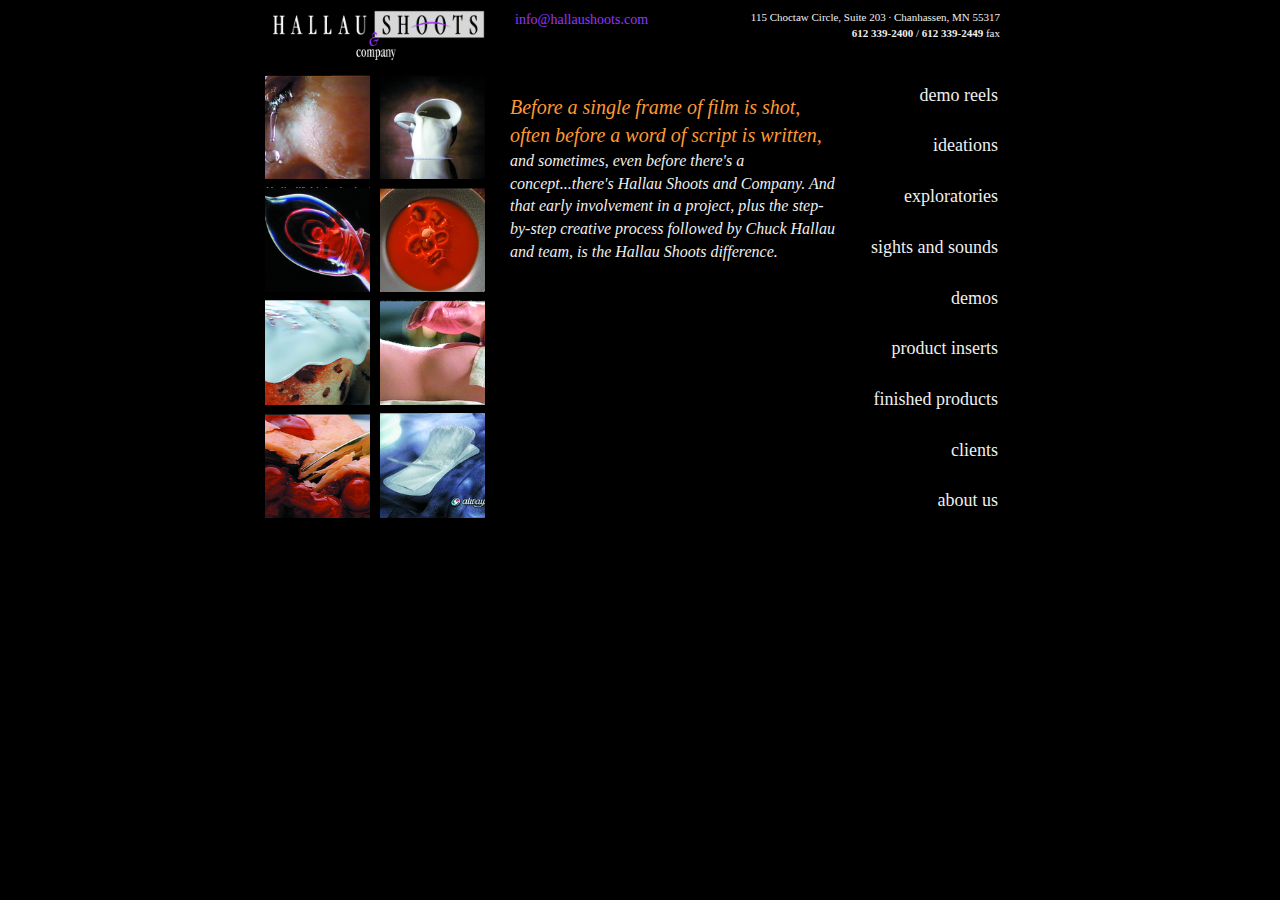
==== public/html/index.html @ 27b29080 "setting up proper file structure" ====
<!DOCTYPE html>
<html lang="en">
<head>
  <meta charset="utf-8">
  <meta name="viewport" content="width=device-width, initial-scale=1">
  <link rel="stylesheet" href="../css/colorbox.css">
  <link rel="stylesheet" href="../css/bootstrap.min.css">
  <link rel="stylesheet" href="../css/custom.css">
  <script src="../js/jquery.min.js"></script>
  <script src="../js/bootstrap.min.js"></script>
  <script src="../js/jquery.colorbox-min.js"></script>
</head>
<body>
<div class="container">
  <div class="row"><p></p></div>
  <div class="row">
    <div class="col-lg-2"></div>
    <div class="col-lg-8" >
      <div class="col-lg-4 no-padding">
        <a href="#"><img src="../../img/hallau_shoots_logo.png" alt="Hallau Shoots Logo" href="#" width="220" id="logo" /></a>
      </div>
      <div class="col-lg-3 no-padding">
        <a href="mailto:info@hallaushoots.com" target="_top">info@hallaushoots.com</a>
      </div>
      <div class="col-lg-5" id="address">
        <p>115 Choctaw Circle, Suite 203 ∙ Chanhassen, MN 55317
        <br /><b>612 339-2400</b> / <b>612 339-2449</b></span> fax</p>
      </div>
    </div>
    <div class="col-lg-2"></div>
  </div>
  <div class="row"><p></p> </div>
  <div class="row">
    <div class="col-lg-2"></div>
    <div class="col-lg-8">
      <div class="row">
        <div class="col-lg-4">
          <div class="row">
            <div class="col-lg-6 mosaic-left">
              <img src="../../img/face.png" class="img-mosaic collapse" id="img-mosaic-1" width=105 />
            </div>
            <div class="col-lg-6 mosaic-right">
              <img src="../../img/pitcher.png" class="img-mosaic collapse" id="img-mosaic-2" width=105 />
            </div>
          </div>

          <div class="row">
            <div class="col-lg-6 mosaic-left">
              <img src="../../img/spoon.png" class="img-mosaic collapse" id="img-mosaic-3" width=105 />
            </div>
            <div class="col-lg-6 mosaic-right">
              <img src="../../img/soup.png" class="img-mosaic collapse" id="img-mosaic-4" width=105 />
            </div>
          </div>

          <div class="row">
            <div class="col-lg-6 mosaic-left">
              <img src="../../img/roll.png" class="img-mosaic collapse" id="img-mosaic-5" width=105 />
            </div>
            <div class="col-lg-6 mosaic-right">
              <img src="../../img/baby.png" class="img-mosaic collapse" id="img-mosaic-6" width=105 />
            </div>
          </div>

          <div class="row">
            <div class="col-lg-6 mosaic-left">
              <img src="../../img/pie.png" class="img-mosaic collapse" id="img-mosaic-7" width=105 />
            </div>
            <div class="col-lg-6 mosaic-right">
              <img src="../../img/always.png" class="img-mosaic collapse" id="img-mosaic-8" width=105 />
            </div>
          </div>
        </div>
        <div class="col-lg-5 no-padding">
          <div id="copy-home" class="content">
            <p style="font-style: italic; font-size:16px">
              <br />
              <span class="highlight">Before a single frame of film is shot, often before a word of script is written,</span> and sometimes, even before there's a concept...there's Hallau Shoots and Company. And that early involvement in a project, plus the step-by-step creative process followed by Chuck Hallau and team, is the Hallau Shoots difference.
            </p>
          </div>
          <div id="copy-demo-reels" class="collapse content">
              <br />
              <ul>
                <li><a class="youtube cboxElement" href="https://www.youtube.com/embed/P60qokxPPZc?rel=0&wmode=transparent">Spots</a><br /></li>
                <li><a class="youtube cboxElement" href="https://www.youtube.com/embed/P46TdZ2khEI?rel=0&wmode=transparent">Product Demos/Inserts</a></li>
                <li><a class="youtube cboxElement" href="https://www.youtube.com/embed/27RkZjVmarM?rel=0&wmode=transparent">Food</a></li>
                <li><a class="youtube cboxElement" href="https://www.youtube.com/embed/P60qokxPPZc?rel=0&wmode=transparent">Liquids</a><br /></li>
                <li><a class="youtube cboxElement" href="https://www.youtube.com/embed/P46TdZ2khEI?rel=0&wmode=transparent">Appetite Appeal/People</a></li>
                <li><a class="youtube cboxElement" href="https://www.youtube.com/embed/27RkZjVmarM?rel=0&wmode=transparent">Exploratories: "Reel Results"</a></li>
              </ul>
          </div>
          <div id="copy-ideations" class="collapse content">
            <p>
              <br />
              Hallau Shoots begins here. Ideation is brainstorming. What is different about this project? How can it be shown? How many different ways? The ideas generated in these freeform thinking sessions will then be shown through storyboards.
            </p>
          </div>
          <div id="copy-exploratories" class="collapse content">
            <p>
              <br />
              A concept born of an Ideation session put on film. Always searching for something new and unexpected, this is the opportunity to try various approaches while creating a new signature visual.
            </p>
          </div>
          <div id="copy-sights-and-sounds" class="collapse content">
            <p>
              <br />
              A more finished version of the Exploratory, investigating both the visual and audio properties of the product. A Sights and Sounds session is really a "creative explosion". At this step, Hallau Shoots will experiment with various visual technologies, lighting techniques and innovative approaches that can be seen and, equally as important, heard. Many instantly recognizable product associations, such as the vacuum-packed "whoosh" sound heard upon opening the Folger's Coffee can, or the single drop of Dawn dish detegent scattering over the
            </p>
          </div>
          <div id="copy-demos" class="collapse content">
            <p>
              <br />
              The big clincher. The product demonstration that shows what the product does, and why it does it better than the rest. A Hallau Shoots trademark-- making the product the one and only hero.
            </p>
          </div>
          <div id="copy-product-inserts" class="collapse content">
            <p>
              <br />
              Sometimes Hallau Shoots is called upon for something very specific. A product shot or a challenging special effect shot which will be added to other footage.
            </p>
          </div>
          <div id="copy-finished-products" class="collapse content">
            <p>
              <br />
              Hallau Shoots can provide an on-air commercial spot for TV; longer format POP films as well as other forms of commercial film production.
            </p>
          </div>
          <div id="copy-clients" class="collapse content">
            <br />
            <div class="col-lg-6 no-padding">
                <ul>
                  <li>Proctor &amp; Gamble</li>
                  <li>S.C. Johnson Worldwide</li>
                  <li>Campbell's</li>
                  <li>Whirlpool</li>
                  <li>Fazoli's Restaurants</li>
                  <li>Uncle Ben's</li>
                  <li>Red Lobster</li>
                  <li>Bog Boy Alliance</li>
                  <li>Lenscrafters</li>
                  <li>Microsoft</li>
                  <li>Mars</li>
                  <li>Bonanza</li>
                  <li>Country Kitchen</li>
                </ul>
            </div>
            <div class="col-lg-6 no-padding">
                <ul>
                  <li>Pampers</li>
                  <li>Always</li>
                  <li>Head &amp; Shoulders</li>
                  <li>Flash</li>
                  <li>Modelo Beer</li>
                  <li>Duncan Hines</li>
                  <li>Crisco</li>
                  <li>Oil of Olay</li>
                  <li>Tide</li>
                  <li>Aerial</li>
                  <li>Sinex</li>
                  <li>Crestliner</li>
                  <li>Windex</li>
                  <li>Bailey's Irish Cream</li>
                </ul>
            </div>
          </div>
          <div id="copy-about-us" class="collapse content">
            <div>
              <img src="../../img/chuck.png" class="img-thumbnail img-responsive center-block" alt="Chuck Hallau, owner of Hallau Shoots and Company" style="align:center;"/><br /><span class="highlight">Chuck Hallau</span><br />
            </div>
            <p>
              Hallau Shoots was launched in 1997 by Chuck Hallau. Mentored by a well-known Minneapolis creative Cy DeCosse, Chuck's extensive background includes radio and television production, a stint working in England, and a long history with Proctor &amp; Gamble. Chuck's creative edge, his art and love of his craft, and his passion for ideas--lots of ideas--is the core of the company.
            </p>
          </div>
        </div>

        <div class="col-lg-3">
          <div class="btn-group-vertical btn-block">
            <button type="button" class="btn btn-primary btn-xl no-padding" id="btn-demo-reels">demo reels</button>
            <button type="button" class="btn btn-primary btn-xl no-padding" id="btn-ideations">ideations</button>
            <button type="button" class="btn btn-primary btn-xl no-padding" id="btn-exploratories">exploratories</button>
            <button type="button" class="btn btn-primary btn-xl no-padding" id="btn-sights-and-sounds">sights and sounds</button>
            <button type="button" class="btn btn-primary btn-xl no-padding" id="btn-demos">demos</button>
            <button type="button" class="btn btn-primary btn-xl no-padding" id="btn-product-inserts">product inserts</button>
            <button type="button" class="btn btn-primary btn-xl no-padding" id="btn-finished-products">finished products</button>
            <button type="button" class="btn btn-primary btn-xl no-padding" id="btn-clients">clients</button>
            <button type="button" class="btn btn-primary btn-xl no-padding" id="btn-about-us">about us</button>
          </div>
        </div>
      </div>
    </div>
    <div class="col-lg-2"></div>
  </div>
</div>
<script type="text/javascript">

function mosaic(){
  $('#img-mosaic-1').delay(500).fadeOut('slow');
  $('#img-mosaic-1').delay(100).fadeIn('slow');

  $('#img-mosaic-2').delay(700).fadeOut('slow');
  $('#img-mosaic-2').delay(100).fadeIn('slow');

  $('#img-mosaic-3').delay(900).fadeOut('slow');
  $('#img-mosaic-3').delay(100).fadeIn('slow');

  $('#img-mosaic-4').delay(1100).fadeOut('slow');
  $('#img-mosaic-4').delay(100).fadeIn('slow');

  $('#img-mosaic-5').delay(1300).fadeOut('slow');
  $('#img-mosaic-5').delay(100).fadeIn('slow');

  $('#img-mosaic-6').delay(1500).fadeOut('slow');
  $('#img-mosaic-6').delay(100).fadeIn('slow');

  $('#img-mosaic-7').delay(1700).fadeOut('slow');
  $('#img-mosaic-7').delay(100).fadeIn('slow');

  $('#img-mosaic-8').delay(1900).fadeOut('slow');
  $('#img-mosaic-8').delay(100).fadeIn('slow');
};

$(document).ready(function(){

  $('#img-mosaic-1').show(500);
  $('#img-mosaic-2').show(500);
  $('#img-mosaic-3').show(500);
  $('#img-mosaic-4').show(500);
  $('#img-mosaic-5').show(500);
  $('#img-mosaic-6').show(500);
  $('#img-mosaic-7').show(500);
  $('#img-mosaic-8').show(500);

  mosaic();

  $('.btn').click(function() {
    var id = $(this).attr('id').split("btn-")[1];
    $('.content').hide();
    $('#copy-'+id).show();
  });

  $('#logo').click(function() {
    $('.content').hide();
    $('#copy-home').show();
    mosaic();
  });


});

$('.youtube').click(function() {
  $(this).colorbox({iframe:true, opacity:0.7, width:640, height:480, closeButton: true});
});

</script>
</body>
</html>
---- public/css/colorbox.css ----
/*
    Colorbox Core Style:
    The following CSS is consistent between example themes and should not be altered.
*/
#colorbox, #cboxOverlay, #cboxWrapper{position:absolute; top:0; left:0; z-index:9999; overflow:hidden; -webkit-transform: translate3d(0,0,0);}
#cboxWrapper {max-width:none;}
#cboxOverlay{position:fixed; width:100%; height:100%;}
#cboxMiddleLeft, #cboxBottomLeft{clear:left;}
#cboxContent{position:relative;}
#cboxLoadedContent{overflow:auto; -webkit-overflow-scrolling: touch;}
#cboxTitle{margin:0;}
#cboxLoadingOverlay, #cboxLoadingGraphic{position:absolute; top:0; left:0; width:100%; height:100%;}
#cboxPrevious, #cboxNext, #cboxClose, #cboxSlideshow{cursor:pointer;}
.cboxPhoto{float:left; margin:auto; border:0; display:block; max-width:none; -ms-interpolation-mode:bicubic;}
.cboxIframe{width:100%; height:100%; display:block; border:0; padding:0; margin:0;}
#colorbox, #cboxContent, #cboxLoadedContent{box-sizing:content-box; -moz-box-sizing:content-box; -webkit-box-sizing:content-box;}

/* 
    User Style:
    Change the following styles to modify the appearance of Colorbox.  They are
    ordered & tabbed in a way that represents the nesting of the generated HTML.
*/
#cboxOverlay{background:#000; opacity: 0.9; filter: alpha(opacity = 90);}
#colorbox{outline:0;}
    #cboxContent{margin-top:20px;background:#000;}
        .cboxIframe{background:#fff;}
        #cboxError{padding:50px; border:1px solid #ccc;}
        #cboxLoadedContent{border:5px solid #000; background:#fff;}
        #cboxTitle{position:absolute; top:-20px; left:0; color:#ccc;}
        #cboxCurrent{position:absolute; top:-20px; right:0px; color:#ccc;}
        #cboxLoadingGraphic{background:url(images/loading.gif) no-repeat center center;}

        /* these elements are buttons, and may need to have additional styles reset to avoid unwanted base styles */
        #cboxPrevious, #cboxNext, #cboxSlideshow, #cboxClose {border:0; padding:0; margin:0; overflow:visible; width:auto; background:none; }
        
        /* avoid outlines on :active (mouseclick), but preserve outlines on :focus (tabbed navigating) */
        #cboxPrevious:active, #cboxNext:active, #cboxSlideshow:active, #cboxClose:active {outline:0;}
        
        #cboxSlideshow{position:absolute; top:-20px; right:90px; color:#fff;}
        #cboxPrevious{position:absolute; top:50%; left:5px; margin-top:-32px; background:url(images/controls.png) no-repeat top left; width:28px; height:65px; text-indent:-9999px;}
        #cboxPrevious:hover{background-position:bottom left;}
        #cboxNext{position:absolute; top:50%; right:5px; margin-top:-32px; background:url(images/controls.png) no-repeat top right; width:28px; height:65px; text-indent:-9999px;}
        #cboxNext:hover{background-position:bottom right;}
        #cboxClose{position:absolute; top:5px; right:5px; display:block; background:url(images/controls.png) no-repeat top center; width:38px; height:19px; text-indent:-9999px;}
        #cboxClose:hover{background-position:bottom center;}
---- public/css/custom.css ----
body {
  background: #000000;
  font-family: "Palatino Linotype", "Book Antiqua", Palatino, serif;
}

.no-padding {
  padding: 0;
  margin: 0;
}

.mosaic-left {
  padding: 4px 0px 4px 15px;
}

.mosaic-right {
  padding: 4px 15px 4px 0px;
}

.btn-xl {
  padding: 12px 16px 12px 4px;
  font-size: 18px;
  text-align: right;
}

.btn-primary {
  color: #efefef;
  background-color: #000000;
  border-color: #000000;
}

.btn-primary:hover {
  color: #9933ff;
  background-color: #000000;
  border-color: #000000;
}

.btn-primary:active {
  color: #9933ff;
  background-color: #000000;
  border-color: #000000;
}

.btn-primary:active:focus {
  color: #9933ff;
  background-color: #000000;
  border-color: #000000;
}

.btn-primary:focus {
  color: #9933ff;
  background-color: #000000;
  border-color: #000000;
}

p {
  color: #efefef;
}

.highlight {
  color: #ff9933;
  font-size: 20px;
  font-style: italic;
}

a:link {
  color: #9933ff;
}

a:visited {
  color: #9933ff;
}

#address {
  text-align: right;
  font-size: 11px;
}

#logo {
  float: left;
}

li {
  color: #efefef;
}

h4 {
  color: #9933ff;
}

.img-thumbnail {
  background-color: #efefef;
}

.content {
  font-size: 15px;
}
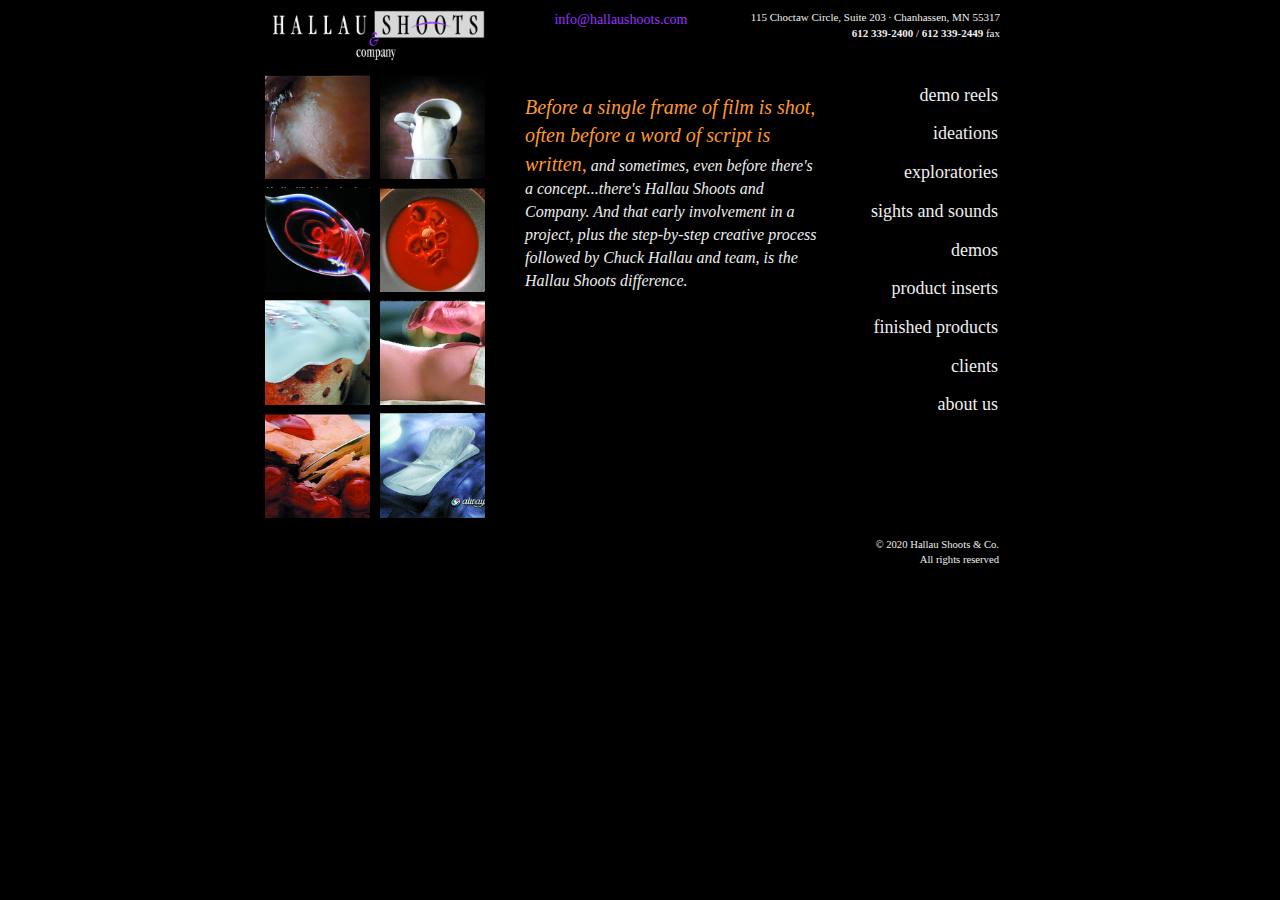
==== commit d3d293ef: "copyright footer added" ====
--- a/public/html/index.html
+++ b/public/html/index.html
@@ -3,8 +3,8 @@
 <head>
   <meta charset="utf-8">
   <meta name="viewport" content="width=device-width, initial-scale=1">
-  <link rel="stylesheet" href="../css/colorbox.css">
-  <link rel="stylesheet" href="../css/bootstrap.min.css">
+  <link rel="stylesheet" href="../css/colorbox.css"> 
+  <link rel="stylesheet" href="../css/bootstrap.min.css"> 
   <link rel="stylesheet" href="../css/custom.css">
   <script src="../js/jquery.min.js"></script>
   <script src="../js/bootstrap.min.js"></script>
@@ -16,13 +16,13 @@
   <div class="row">
     <div class="col-lg-2"></div>
     <div class="col-lg-8" >
-      <div class="col-lg-4 no-padding">
+      <div class="col-xs-7 col-lg-4 no-padding">
         <a href="#"><img src="../../img/hallau_shoots_logo.png" alt="Hallau Shoots Logo" href="#" width="220" id="logo" /></a>
       </div>
-      <div class="col-lg-3 no-padding">
+      <div class="col-xs-5 col-lg-3" id="email">
         <a href="mailto:info@hallaushoots.com" target="_top">info@hallaushoots.com</a>
       </div>
-      <div class="col-lg-5" id="address">
+      <div class="col-xs-5 col-lg-5" id="address">
         <p>115 Choctaw Circle, Suite 203 ∙ Chanhassen, MN 55317
         <br /><b>612 339-2400</b> / <b>612 339-2449</b></span> fax</p>
       </div>
@@ -34,159 +34,160 @@
     <div class="col-lg-2"></div>
     <div class="col-lg-8">
       <div class="row">
-        <div class="col-lg-4">
+        <div class="col-xs-8 col-lg-5 col-lg-push-4">
+              <div id="copy-home" class="content">
+                <p style="font-style: italic; font-size:16px">
+                  <br />
+                  <span class="highlight">Before a single frame of film is shot, often before a word of script is written,</span> and sometimes, even before there's a concept...there's Hallau Shoots and Company. And that early involvement in a project, plus the step-by-step creative process followed by Chuck Hallau and team, is the Hallau Shoots difference.
+                </p>
+              </div>
+              <div id="copy-demo-reels" class="collapse content">
+                  <br />
+                  <ul>
+                    <li><a class="youtube cboxElement" href="https://www.youtube.com/embed/_-JjzIv_ZPc?rel=0&wmode=transparent">Spots</a><br /></li>
+                    <li><a class="youtube cboxElement" href="https://www.youtube.com/embed/8pdnCkSFnb0?rel=0&wmode=transparent">Product Demos/Inserts</a></li>
+                    <li><a class="youtube cboxElement" href="https://www.youtube.com/embed/mQr7-AyzLKM?rel=0&wmode=transparent">Food</a></li>
+                    <li><a class="youtube cboxElement" href="https://www.youtube.com/embed/VDF7Rb3LKX0?rel=0&wmode=transparent">Liquids</a><br /></li>
+                    <li><a class="youtube cboxElement" href="https://www.youtube.com/embed/K0hf2ZQIs5o?rel=0&wmode=transparent">Appetite Appeal/People</a></li>
+                    <li><a class="youtube cboxElement" href="https://www.youtube.com/embed/t5DHlsLSenU?rel=0&wmode=transparent">Exploratories: "Reel Results"</a></li>
+                  </ul>
+              </div>
+              <div id="copy-ideations" class="collapse content">
+                <p>
+                  <br />
+                  Hallau Shoots begins here. Ideation is brainstorming. What is different about this project? How can it be shown? How many different ways? The ideas generated in these freeform thinking sessions will then be shown through storyboards.
+                </p>
+              </div>
+              <div id="copy-exploratories" class="collapse content">
+                <p>
+                  <br />
+                  A concept born of an Ideation session put on film. Always searching for something new and unexpected, this is the opportunity to try various approaches while creating a new signature visual.
+                </p>
+              </div>
+              <div id="copy-sights-and-sounds" class="collapse content">
+                <p>
+                  <br />
+                  A more finished version of the Exploratory, investigating both the visual and audio properties of the product. A Sights and Sounds session is really a "creative explosion". At this step, Hallau Shoots will experiment with various visual technologies, lighting techniques and innovative approaches that can be seen and, equally as important, heard. Many instantly recognizable product associations, such as the vacuum-packed "whoosh" sound heard upon opening the Folger's Coffee can, or the single drop of Dawn dish detegent scattering over the
+                </p>
+              </div>
+              <div id="copy-demos" class="collapse content">
+                <p>
+                  <br />
+                  The big clincher. The product demonstration that shows what the product does, and why it does it better than the rest. A Hallau Shoots trademark-- making the product the one and only hero.
+                </p>
+              </div>
+              <div id="copy-product-inserts" class="collapse content">
+                <p>
+                  <br />
+                  Sometimes Hallau Shoots is called upon for something very specific. A product shot or a challenging special effect shot which will be added to other footage.
+                </p>
+              </div>
+              <div id="copy-finished-products" class="collapse content">
+                <p>
+                  <br />
+                  Hallau Shoots can provide an on-air commercial spot for TV; longer format POP films as well as other forms of commercial film production.
+                </p>
+              </div>
+              <div id="copy-clients" class="collapse content">
+                <br />
+                <div class="col-lg-6 no-padding">
+                    <ul>
+                      <li>Procter &amp; Gamble</li>
+                      <li>S.C. Johnson Worldwide</li>
+                      <li>Campbell's</li>
+                      <li>Whirlpool</li>
+                      <li>Fazoli's Restaurants</li>
+                      <li>Uncle Ben's</li>
+                      <li>Red Lobster</li>
+                      <li>Bog Boy Alliance</li>
+                      <li>Lenscrafters</li>
+                      <li>Microsoft</li>
+                      <li>Mars</li>
+                      <li>Bonanza</li>
+                      <li>Country Kitchen</li>
+                    </ul>
+                </div>
+                <div class="col-lg-6 no-padding">
+                    <ul>
+                      <li>Pampers</li>
+                      <li>Always</li>
+                      <li>Head &amp; Shoulders</li>
+                      <li>Flash</li>
+                      <li>Modelo Beer</li>
+                      <li>Duncan Hines</li>
+                      <li>Crisco</li>
+                      <li>Oil of Olay</li>
+                      <li>Tide</li>
+                      <li>Aerial</li>
+                      <li>Sinex</li>
+                      <li>Crestliner</li>
+                      <li>Windex</li>
+                      <li>Bailey's Irish Cream</li>
+                    </ul>
+                </div>
+              </div>
+              <div id="copy-about-us" class="collapse content">
+                <div>
+                  <img src="../../img/chuck.png" class="img-thumbnail img-responsive center-block" alt="Chuck Hallau, owner of Hallau Shoots and Company" style="text-align:center;"/><br /><span class="highlight">Chuck Hallau</span><br />
+                </div>
+                <p>
+                  Hallau Shoots was launched in 1997 by Chuck Hallau. Mentored by a well-known Minneapolis creative Cy DeCosse, Chuck's extensive background includes radio and television production, a stint working in England, and a long history with Procter &amp; Gamble. Chuck's creative edge, his art and love of his craft, and his passion for ideas--lots of ideas--is the core of the company.
+                </p>
+              </div>
+        </div>
+        <div class="col-xs-4 col-lg-3 col-lg-push-4">
+              <div class="btn-group-vertical btn-block">
+                <button type="button" class="btn btn-primary btn-xl no-padding" id="btn-demo-reels">demo reels</button>
+                <button type="button" class="btn btn-primary btn-xl no-padding" id="btn-ideations">ideations</button>
+                <button type="button" class="btn btn-primary btn-xl no-padding" id="btn-exploratories">exploratories</button>
+                <button type="button" class="btn btn-primary btn-xl no-padding" id="btn-sights-and-sounds">sights and sounds</button>
+                <button type="button" class="btn btn-primary btn-xl no-padding" id="btn-demos">demos</button>
+                <button type="button" class="btn btn-primary btn-xl no-padding" id="btn-product-inserts">product inserts</button>
+                <button type="button" class="btn btn-primary btn-xl no-padding" id="btn-finished-products">finished products</button>
+                <button type="button" class="btn btn-primary btn-xl no-padding" id="btn-clients">clients</button>
+                <button type="button" class="btn btn-primary btn-xl no-padding" id="btn-about-us">about us</button>
+              </div>
+        </div>
+        <div class="col-xs-12 col-lg-4 col-lg-pull-8">
           <div class="row">
-            <div class="col-lg-6 mosaic-left">
-              <img src="../../img/face.png" class="img-mosaic collapse" id="img-mosaic-1" width=105 />
-            </div>
-            <div class="col-lg-6 mosaic-right">
-              <img src="../../img/pitcher.png" class="img-mosaic collapse" id="img-mosaic-2" width=105 />
-            </div>
-          </div>
-
-          <div class="row">
-            <div class="col-lg-6 mosaic-left">
-              <img src="../../img/spoon.png" class="img-mosaic collapse" id="img-mosaic-3" width=105 />
-            </div>
-            <div class="col-lg-6 mosaic-right">
-              <img src="../../img/soup.png" class="img-mosaic collapse" id="img-mosaic-4" width=105 />
-            </div>
-          </div>
-
-          <div class="row">
-            <div class="col-lg-6 mosaic-left">
-              <img src="../../img/roll.png" class="img-mosaic collapse" id="img-mosaic-5" width=105 />
-            </div>
-            <div class="col-lg-6 mosaic-right">
-              <img src="../../img/baby.png" class="img-mosaic collapse" id="img-mosaic-6" width=105 />
-            </div>
-          </div>
-
-          <div class="row">
-            <div class="col-lg-6 mosaic-left">
-              <img src="../../img/pie.png" class="img-mosaic collapse" id="img-mosaic-7" width=105 />
-            </div>
-            <div class="col-lg-6 mosaic-right">
-              <img src="../../img/always.png" class="img-mosaic collapse" id="img-mosaic-8" width=105 />
+            <div class="col-xs-3 col-lg-6 mosaic-left">
+              <img src="../../img/face.png" class="img-mosaic collapse img-responsive" id="img-mosaic-1" width=105 />
+            </div>
+            <div class="col-xs-3 col-lg-6 mosaic-right">
+              <img src="../../img/pitcher.png" class="img-mosaic collapse img-responsive" id="img-mosaic-2" width=105 />
+            </div>
+            <div class="col-xs-3 col-lg-6 mosaic-left">
+              <img src="../../img/spoon.png" class="img-mosaic collapse img-responsive" id="img-mosaic-3" width=105 />
+            </div>
+            <div class="col-xs-3 col-lg-6 mosaic-right">
+              <img src="../../img/soup.png" class="img-mosaic collapse img-responsive" id="img-mosaic-4" width=105 />
+            </div>
+            <div class="col-xs-3 col-lg-6 mosaic-left">
+              <img src="../../img/roll.png" class="img-mosaic collapse img-responsive" id="img-mosaic-5" width=105 />
+            </div>
+            <div class="col-xs-3 col-lg-6 mosaic-right">
+              <img src="../../img/baby.png" class="img-mosaic collapse img-responsive" id="img-mosaic-6" width=105 />
+            </div>
+            <div class="col-xs-3 col-lg-6 mosaic-left">
+              <img src="../../img/pie.png" class="img-mosaic collapse img-responsive" id="img-mosaic-7" width=105 />
+            </div>
+            <div class="col-xs-3 col-lg-6 mosaic-right">
+              <img src="../../img/always.png" class="img-mosaic collapse img-responsive" id="img-mosaic-8" width=105 />
             </div>
           </div>
         </div>
-        <div class="col-lg-5 no-padding">
-          <div id="copy-home" class="content">
-            <p style="font-style: italic; font-size:16px">
-              <br />
-              <span class="highlight">Before a single frame of film is shot, often before a word of script is written,</span> and sometimes, even before there's a concept...there's Hallau Shoots and Company. And that early involvement in a project, plus the step-by-step creative process followed by Chuck Hallau and team, is the Hallau Shoots difference.
-            </p>
-          </div>
-          <div id="copy-demo-reels" class="collapse content">
-              <br />
-              <ul>
-                <li><a class="youtube cboxElement" href="https://www.youtube.com/embed/P60qokxPPZc?rel=0&wmode=transparent">Spots</a><br /></li>
-                <li><a class="youtube cboxElement" href="https://www.youtube.com/embed/P46TdZ2khEI?rel=0&wmode=transparent">Product Demos/Inserts</a></li>
-                <li><a class="youtube cboxElement" href="https://www.youtube.com/embed/27RkZjVmarM?rel=0&wmode=transparent">Food</a></li>
-                <li><a class="youtube cboxElement" href="https://www.youtube.com/embed/P60qokxPPZc?rel=0&wmode=transparent">Liquids</a><br /></li>
-                <li><a class="youtube cboxElement" href="https://www.youtube.com/embed/P46TdZ2khEI?rel=0&wmode=transparent">Appetite Appeal/People</a></li>
-                <li><a class="youtube cboxElement" href="https://www.youtube.com/embed/27RkZjVmarM?rel=0&wmode=transparent">Exploratories: "Reel Results"</a></li>
-              </ul>
-          </div>
-          <div id="copy-ideations" class="collapse content">
-            <p>
-              <br />
-              Hallau Shoots begins here. Ideation is brainstorming. What is different about this project? How can it be shown? How many different ways? The ideas generated in these freeform thinking sessions will then be shown through storyboards.
-            </p>
-          </div>
-          <div id="copy-exploratories" class="collapse content">
-            <p>
-              <br />
-              A concept born of an Ideation session put on film. Always searching for something new and unexpected, this is the opportunity to try various approaches while creating a new signature visual.
-            </p>
-          </div>
-          <div id="copy-sights-and-sounds" class="collapse content">
-            <p>
-              <br />
-              A more finished version of the Exploratory, investigating both the visual and audio properties of the product. A Sights and Sounds session is really a "creative explosion". At this step, Hallau Shoots will experiment with various visual technologies, lighting techniques and innovative approaches that can be seen and, equally as important, heard. Many instantly recognizable product associations, such as the vacuum-packed "whoosh" sound heard upon opening the Folger's Coffee can, or the single drop of Dawn dish detegent scattering over the
-            </p>
-          </div>
-          <div id="copy-demos" class="collapse content">
-            <p>
-              <br />
-              The big clincher. The product demonstration that shows what the product does, and why it does it better than the rest. A Hallau Shoots trademark-- making the product the one and only hero.
-            </p>
-          </div>
-          <div id="copy-product-inserts" class="collapse content">
-            <p>
-              <br />
-              Sometimes Hallau Shoots is called upon for something very specific. A product shot or a challenging special effect shot which will be added to other footage.
-            </p>
-          </div>
-          <div id="copy-finished-products" class="collapse content">
-            <p>
-              <br />
-              Hallau Shoots can provide an on-air commercial spot for TV; longer format POP films as well as other forms of commercial film production.
-            </p>
-          </div>
-          <div id="copy-clients" class="collapse content">
-            <br />
-            <div class="col-lg-6 no-padding">
-                <ul>
-                  <li>Proctor &amp; Gamble</li>
-                  <li>S.C. Johnson Worldwide</li>
-                  <li>Campbell's</li>
-                  <li>Whirlpool</li>
-                  <li>Fazoli's Restaurants</li>
-                  <li>Uncle Ben's</li>
-                  <li>Red Lobster</li>
-                  <li>Bog Boy Alliance</li>
-                  <li>Lenscrafters</li>
-                  <li>Microsoft</li>
-                  <li>Mars</li>
-                  <li>Bonanza</li>
-                  <li>Country Kitchen</li>
-                </ul>
-            </div>
-            <div class="col-lg-6 no-padding">
-                <ul>
-                  <li>Pampers</li>
-                  <li>Always</li>
-                  <li>Head &amp; Shoulders</li>
-                  <li>Flash</li>
-                  <li>Modelo Beer</li>
-                  <li>Duncan Hines</li>
-                  <li>Crisco</li>
-                  <li>Oil of Olay</li>
-                  <li>Tide</li>
-                  <li>Aerial</li>
-                  <li>Sinex</li>
-                  <li>Crestliner</li>
-                  <li>Windex</li>
-                  <li>Bailey's Irish Cream</li>
-                </ul>
-            </div>
-          </div>
-          <div id="copy-about-us" class="collapse content">
-            <div>
-              <img src="../../img/chuck.png" class="img-thumbnail img-responsive center-block" alt="Chuck Hallau, owner of Hallau Shoots and Company" style="align:center;"/><br /><span class="highlight">Chuck Hallau</span><br />
-            </div>
-            <p>
-              Hallau Shoots was launched in 1997 by Chuck Hallau. Mentored by a well-known Minneapolis creative Cy DeCosse, Chuck's extensive background includes radio and television production, a stint working in England, and a long history with Proctor &amp; Gamble. Chuck's creative edge, his art and love of his craft, and his passion for ideas--lots of ideas--is the core of the company.
-            </p>
-          </div>
-        </div>
-
-        <div class="col-lg-3">
-          <div class="btn-group-vertical btn-block">
-            <button type="button" class="btn btn-primary btn-xl no-padding" id="btn-demo-reels">demo reels</button>
-            <button type="button" class="btn btn-primary btn-xl no-padding" id="btn-ideations">ideations</button>
-            <button type="button" class="btn btn-primary btn-xl no-padding" id="btn-exploratories">exploratories</button>
-            <button type="button" class="btn btn-primary btn-xl no-padding" id="btn-sights-and-sounds">sights and sounds</button>
-            <button type="button" class="btn btn-primary btn-xl no-padding" id="btn-demos">demos</button>
-            <button type="button" class="btn btn-primary btn-xl no-padding" id="btn-product-inserts">product inserts</button>
-            <button type="button" class="btn btn-primary btn-xl no-padding" id="btn-finished-products">finished products</button>
-            <button type="button" class="btn btn-primary btn-xl no-padding" id="btn-clients">clients</button>
-            <button type="button" class="btn btn-primary btn-xl no-padding" id="btn-about-us">about us</button>
-          </div>
-        </div>
-      </div>
+      </div>
+    </div>
+    <div class="col-lg-2"></div>
+  </div>
+  <div class="row">
+    <div class="col-lg-2"></div>
+    <div class="col-lg-8">
+      <p class="footer">
+        <br>
+        © 2020 Hallau Shoots & Co.<br>
+        All rights reserved
+      </p>
     </div>
     <div class="col-lg-2"></div>
   </div>
@@ -252,5 +253,6 @@
 });
 
 </script>
+
 </body>
 </html>
--- a/public/css/custom.css
+++ b/public/css/custom.css
@@ -16,8 +16,12 @@
   padding: 4px 15px 4px 0px;
 }
 
+.btn {
+  white-space: normal;
+}
+
 .btn-xl {
-  padding: 12px 16px 12px 4px;
+  padding: 12px 16px 0px 0px;
   font-size: 18px;
   text-align: right;
 }
@@ -56,6 +60,12 @@
   color: #efefef;
 }
 
+p.footer {
+  text-align: right;
+  font-size: 8pt;
+  padding-right: 16px;
+}
+
 .highlight {
   color: #ff9933;
   font-size: 20px;
@@ -68,6 +78,10 @@
 
 a:visited {
   color: #9933ff;
+}
+
+#email {
+  text-align: right;
 }
 
 #address {
@@ -91,6 +105,12 @@
   background-color: #efefef;
 }
 
+.img-responsive {
+  display: block;
+  max-width: 100%;
+  height: auto;
+}
+
 .content {
   font-size: 15px;
 }
